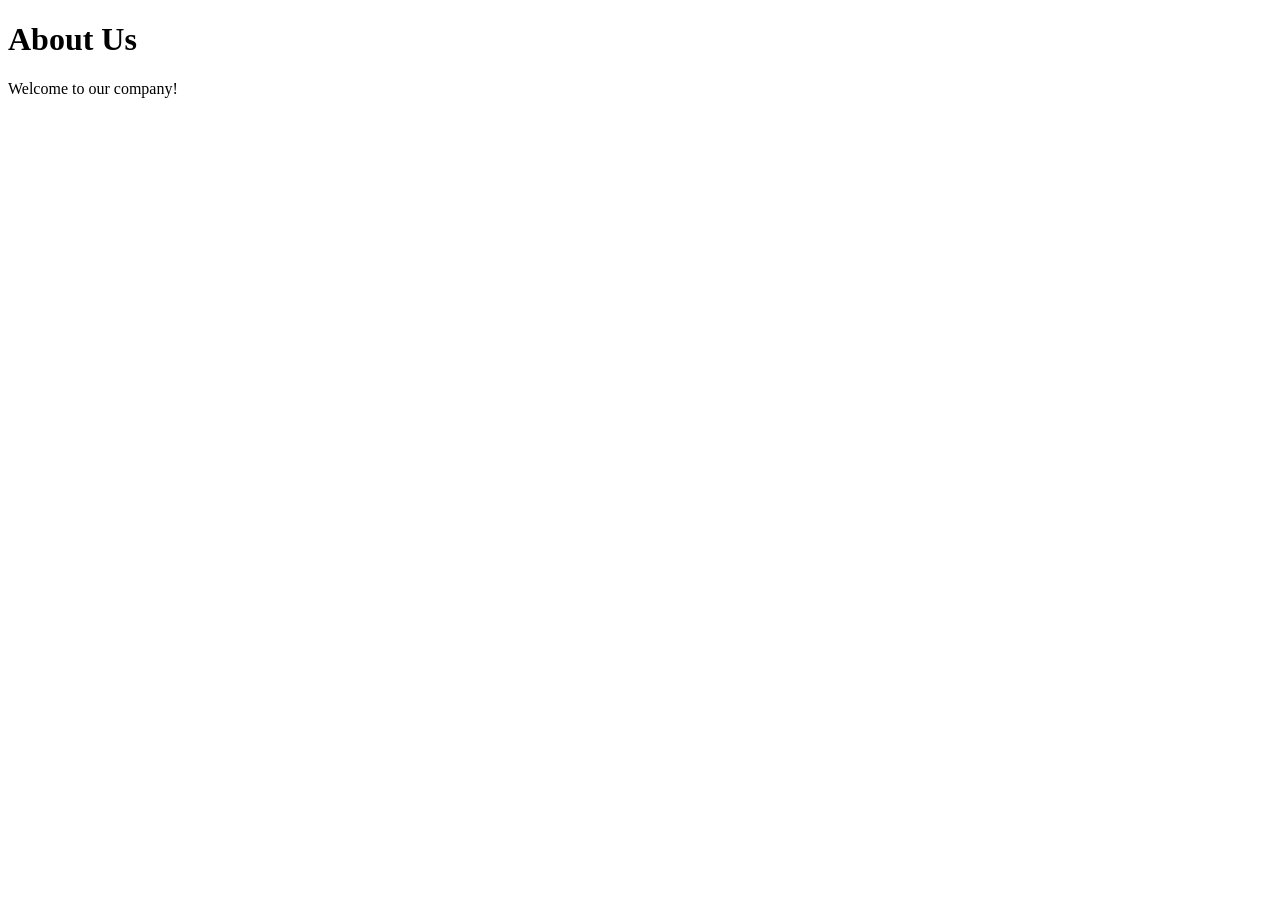
==== about.html @ 4efab2ad "created about file" ====
<!DOCTYPE html>
<html lang="en">
<head>
    <meta charset="UTF-8">
    <meta name="viewport" content="width=device-width, initial-scale=1.0">
    <title>About Us</title>
</head>
<body>
    <h1>About Us</h1>
    <p>Welcome to our company!</p>
</body>
</html>
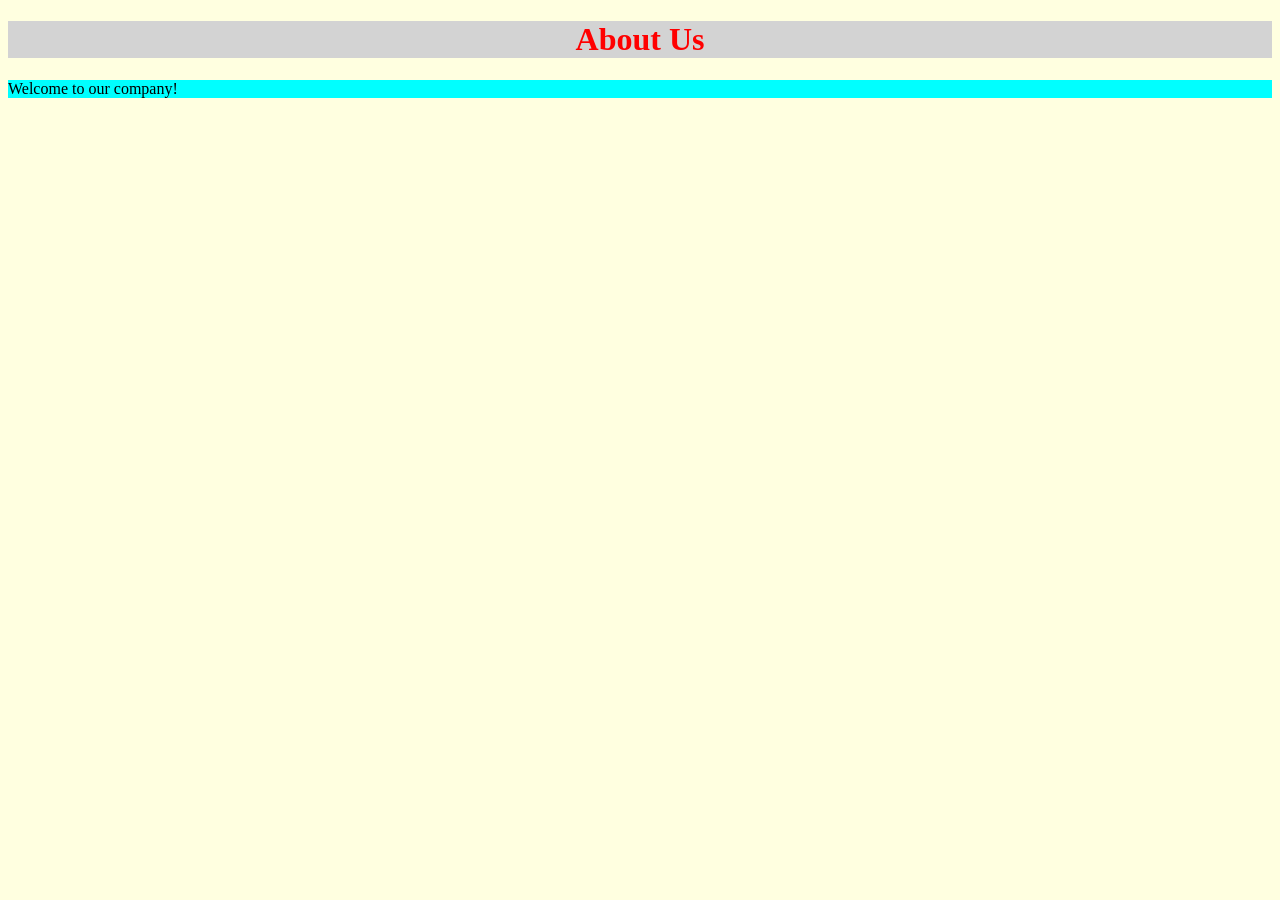
==== commit 35acdf32: "added element selectors" ====
--- a/about.html
+++ b/about.html
@@ -4,6 +4,7 @@
     <meta charset="UTF-8">
     <meta name="viewport" content="width=device-width, initial-scale=1.0">
     <title>About Us</title>
+    <link rel="stylesheet" href="css/style.css">
 </head>
 <body>
     <h1>About Us</h1>
--- a/css/style.css
+++ b/css/style.css
@@ -0,0 +1,20 @@
+
+h1{
+    text-align: center;
+    color: red;
+    background-color: lightgray;
+}
+
+p{
+    background-color: aqua;
+}
+
+body{
+    background-color: lightyellow;
+}
+
+/*
+selector{
+    property: value;
+}
+*/
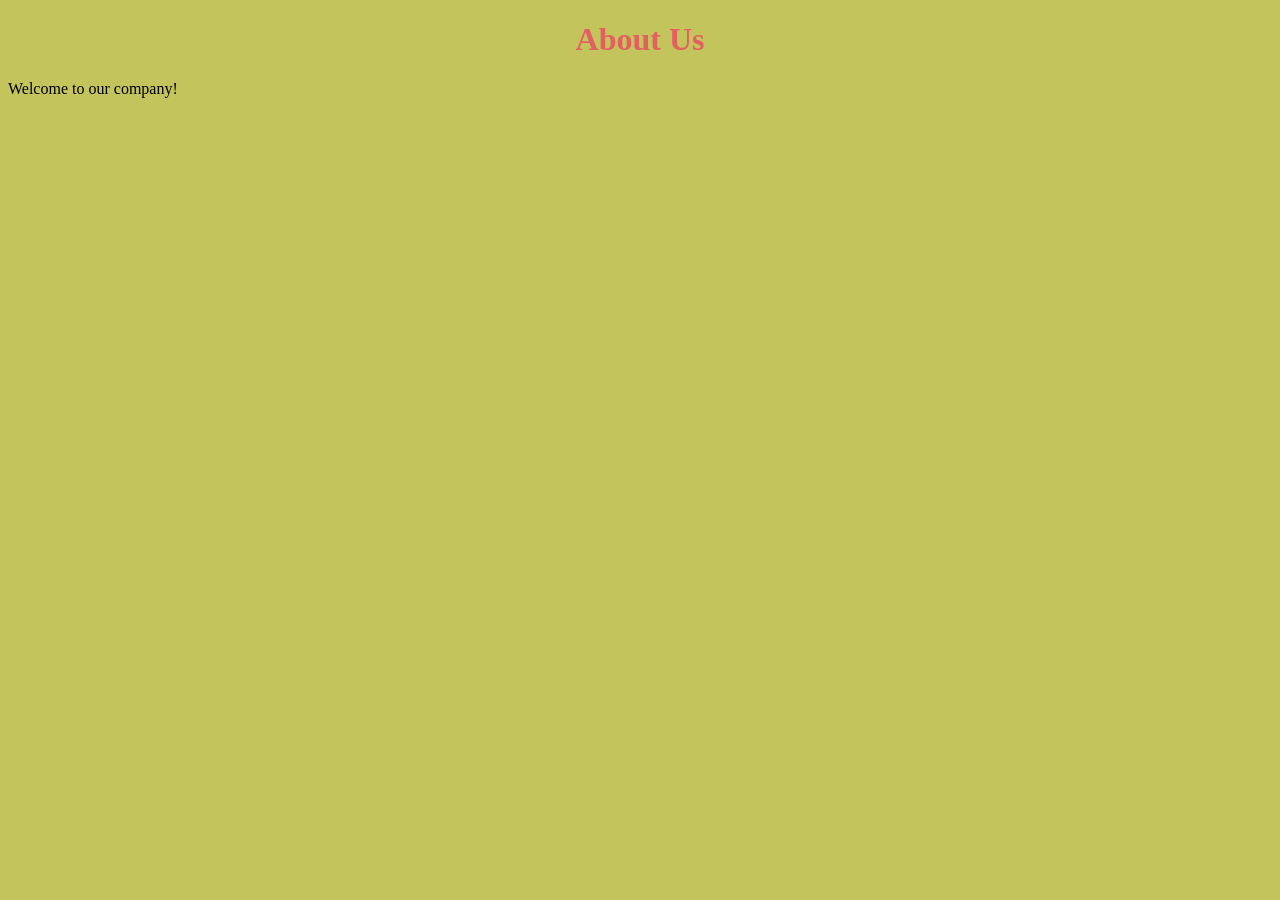
==== commit f5cc9c40: "added box model layouts" ====
--- a/about.html
+++ b/about.html
@@ -7,7 +7,7 @@
     <link rel="stylesheet" href="css/style.css">
 </head>
 <body>
-    <h1>About Us</h1>
+    <h1 class="bd-color-h1">About Us</h1>
     <p>Welcome to our company!</p>
 </body>
 </html>
--- a/css/style.css
+++ b/css/style.css
@@ -1,5 +1,5 @@
 
-h1{
+/*h1{
     text-align: center;
     color: red;
     background-color: lightgray;
@@ -9,12 +9,47 @@
     background-color: aqua;
 }
 
+/*
 body{
-    background-color: lightyellow;
-}
+    background-color: yellow;
+}*/
 
 /*
 selector{
     property: value;
 }
-*/+*/
+<!-- This is class selector-->
+
+.bd-color-red{
+    color:red;
+    font-family: 'Courier New', Courier, monospace;
+}
+
+.bd-color-green{
+    color: green;
+    text-align: center;
+    font-size: small;
+    letter-spacing: 5ch;
+    /*padding-bottom: 50px;*/
+   /* padding: 50px;*/
+   padding: 50px 0px 50px 0px;
+  /* padding-left: 50px;*/
+  /*padding-top: 50px;*/
+  /*padding-right: 50px;*/
+
+}
+
+#pg-background{
+    background-color: lightgray;
+}
+
+*{
+    background-color: rgb(196, 196, 93);
+   
+}
+
+.bd-color-h1{
+    color: rgb(228, 96, 96);
+    text-align: center;
+}
